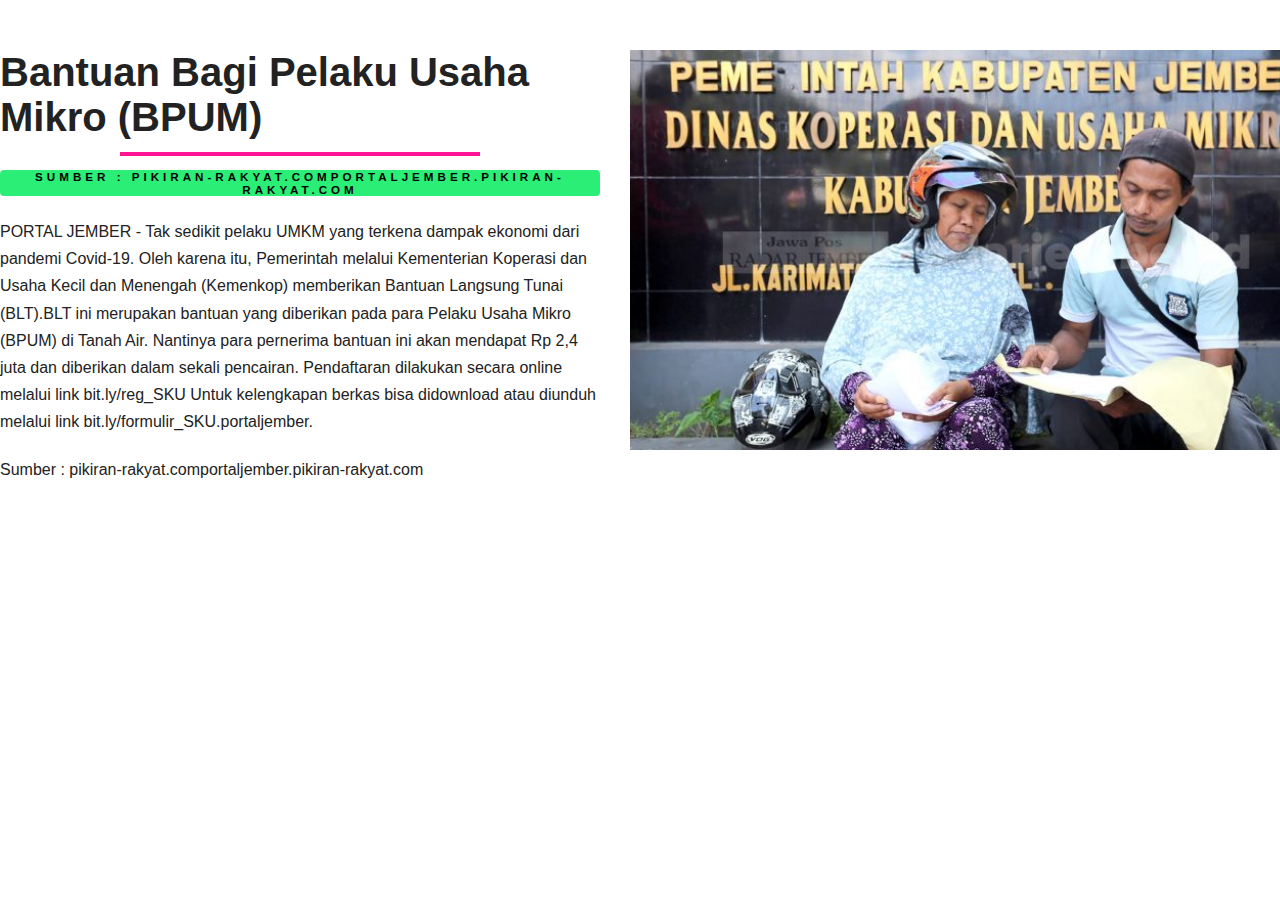
==== artikel2.html @ 7c99e7c2 "push tipis2" ====
<!DOCTYPE html>
<html lang="en" dir="ltr">
    <head>
    <meta charset="utf-8">
    <title>Artikel Beranda</title>
    <link rel="stylesheet" href="css/artikel2.css">
    </head>
    <body>
<!-- Main -->
<section class="section" id="artikel">
    <div class="container artikel">
    <div class="left">
        <div class="title">
        <h1>Bantuan Bagi Pelaku Usaha Mikro (BPUM)</h1>
        </div>

        <button class="button">
			<h5>Sumber : pikiran-rakyat.comportaljember.pikiran-rakyat.com</h5>
		</button>
        <p>
        PORTAL JEMBER - Tak sedikit pelaku UMKM yang terkena dampak ekonomi dari pandemi Covid-19.
        Oleh karena itu, Pemerintah melalui Kementerian Koperasi dan Usaha Kecil dan Menengah (Kemenkop) 
        memberikan Bantuan Langsung Tunai (BLT).BLT ini merupakan bantuan yang diberikan pada para Pelaku Usaha Mikro (BPUM) di Tanah Air.
        Nantinya para pernerima bantuan ini akan mendapat Rp 2,4 juta dan diberikan dalam sekali pencairan.
        Pendaftaran dilakukan secara online melalui link bit.ly/reg_SKU
        Untuk kelengkapan berkas bisa didownload atau diunduh melalui link 
        bit.ly/formulir_SKU.portaljember.
        </p>
        <p>
        Sumber : pikiran-rakyat.comportaljember.pikiran-rakyat.com
        </p>
    </div>
    <div class="right">
        <img src="img/gambar1.jpg" alt="" />
    </div>
    </div>
</section>
---- css/artikel2.css ----
*,
*::before,
*::after {
    margin: 0;
    padding: 0;
    box-sizing: inherit;
}

html {
    scroll-behavior: smooth;
    box-sizing: border-box;
    font-size: 62.5%;
}
body {
    font-family: "Poppins", sans-serif;
    font-size: 1.6rem;
    font-weight: 400;
    background-color: #fff;
    color: #222;
}
/* Artikel Section */
.section {
    padding: 5rem 0 7rem 0;
    overflow-x: hidden;
}
.artikel {
    display: grid;
    grid-template-columns: 1fr 1fr;
    gap: 0 3rem;
}
.title {
    margin-bottom: 5rem;
    text-align: center;
}
.title h1 {
    position: relative;
    display: inline-block;
    font-size: 4rem;
}
.title h1::after {
    content: "";
    position: absolute;
    left: 50%;
    bottom: -20%;
    transform: translate(-50%, -50%);
    width: 60%;
    height: 0.4rem;
    background-color: #fe1493;
}
.title p {
    margin-top: 2rem;
    font-size: 1.5rem;
}
.button {
	text-align: center;
	text-transform: uppercase;
	cursor: pointer;
	font-size: 14px;
	letter-spacing: 4px;
	position: relative;
	background-color: #2aee75;
	border: none;
	color: rgb(0, 0, 0);
	padding: -10px;
	width: 600px;
	text-align: center;
	transition-duration: 0.4s;
	overflow: hidden;
	box-shadow: 0 5px 15px #fdfeff;
	border-radius: 4px;
}
.button:hover {
	background: #fff;
	box-shadow: 0px 2px 10px 5px #63ff78;
	color: #000;
}
.artikel .title {
    text-align: left;
    margin-bottom: 3rem;
}
.artikel .left p {
    margin-top: 2rem;
    line-height: 1.7;
}
.artikel .right img {
    height: 40rem;
    object-fit: cover;
}
@media only screen and (max-width: 768px) {
    .artikel {
        grid-template-columns: 1fr;
        gap: 3rem;
}
.artikel p:last-child {
    display: none;
}
.artikel .left {
    width: 80%;
    margin: 0 auto;
    text-align: center;
}
.artikel .title {
    text-align: center;
}
}
@media only screen and (max-width: 567px) {
    .title h1 {
    font-size: 3rem;
}
@media only screen and (max-width: 768px) {
    .artikel .title {
    text-align: center;
}
.artikel .left {
    width: 90%;
}
.artikel .right img {
    height: 30rem;
}
}
}
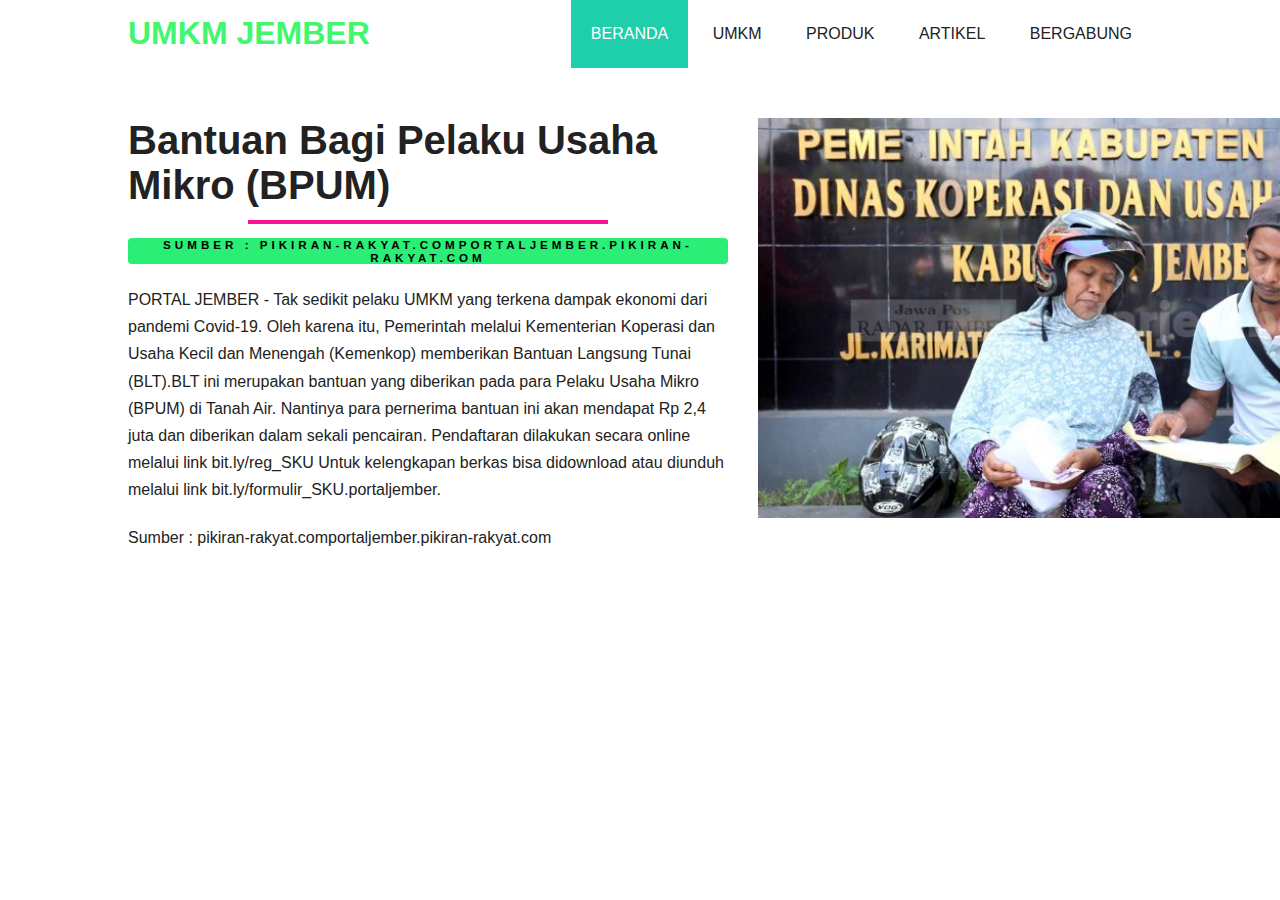
==== commit 04bc4b56: "produk & navbar" ====
--- a/artikel2.html
+++ b/artikel2.html
@@ -3,9 +3,21 @@
     <head>
     <meta charset="utf-8">
     <title>Artikel Beranda</title>
-    <link rel="stylesheet" href="css/artikel2.css">
+    <link rel="stylesheet" href="css/artikel.css">
     </head>
     <body>
+        <header>
+            <div class="container">
+                <h1><a href="beranda.html">UMKM JEMBER</a></h1>
+                <ul>
+                    <li class="active"><a href="beranda.html">BERANDA</a></li>
+                    <li><a href="about.html">UMKM</a></li>
+                    <li><a href="#kategori">PRODUK</a></li>
+                    <li><a href="#artikel">ARTIKEL</a></li>
+                    <li><a href="bergabung.html">BERGABUNG</a></li>
+                </ul>
+            </div>
+        </header>
 <!-- Main -->
 <section class="section" id="artikel">
     <div class="container artikel">
@@ -13,10 +25,10 @@
         <div class="title">
         <h1>Bantuan Bagi Pelaku Usaha Mikro (BPUM)</h1>
         </div>
-
+        <a href = "https://portaljember.pikiran-rakyat.com/">
         <button class="button">
 			<h5>Sumber : pikiran-rakyat.comportaljember.pikiran-rakyat.com</h5>
-		</button>
+		</button></a>
         <p>
         PORTAL JEMBER - Tak sedikit pelaku UMKM yang terkena dampak ekonomi dari pandemi Covid-19.
         Oleh karena itu, Pemerintah melalui Kementerian Koperasi dan Usaha Kecil dan Menengah (Kemenkop) 
--- a/css/artikel.css
+++ b/css/artikel.css
@@ -0,0 +1,174 @@
+*,
+*::before,
+*::after {
+    margin: 0;
+    padding: 0;
+    box-sizing: inherit;
+}
+
+html {
+    scroll-behavior: smooth;
+    box-sizing: border-box;
+    font-size: 62.5%;
+}
+body {
+    font-family: "Poppins", sans-serif;
+    font-size: 1.6rem;
+    font-weight: 400;
+    background-color: #fff;
+    color: #222;
+}
+a {
+	color: inherit;
+	text-decoration: none;
+}
+.medsos {
+	padding:5px 0;
+	background-color: #60ff6d;
+}
+.medsos ul li {
+	display: inline-block;
+	color: #fff;
+	margin-right: 10px;
+}
+.container {
+	width:80%;
+	margin:0 auto;
+}
+.container:after {
+	content:'';
+	display: block;
+	clear: both;
+}
+header h1 {
+	float: left;
+	padding:15px 0;
+	color: #41f76e;
+}
+header ul {
+	float: right;
+}
+header ul li {
+	display: inline-block;
+}
+header ul li a {
+	padding:25px 20px;
+	display: inline-block;
+}
+header ul li a:hover {
+	background-color: #1fcfac;
+	color: #fff;
+}
+.active {
+	background-color: #1fcfac;
+	color: #fff;
+}
+/* Artikel Section */
+.section {
+    padding: 5rem 0 7rem 0;
+    overflow-x: hidden;
+}
+.artikel {
+    display: grid;
+    grid-template-columns: 1fr 1fr;
+    gap: 0 3rem;
+}
+.title {
+    margin-bottom: 5rem;
+    text-align: center;
+}
+.title h1 {
+    position: relative;
+    display: inline-block;
+    font-size: 4rem;
+}
+.title h1::after {
+    content: "";
+    position: absolute;
+    left: 50%;
+    bottom: -20%;
+    transform: translate(-50%, -50%);
+    width: 60%;
+    height: 0.4rem;
+    background-color: #fe1493;
+}
+.title p {
+    margin-top: 2rem;
+    font-size: 1.5rem;
+}
+.button {
+	text-align: center;
+	text-transform: uppercase;
+	cursor: pointer;
+	font-size: 14px;
+	letter-spacing: 4px;
+	position: relative;
+	background-color: #2aee75;
+	border: none;
+	color: rgb(0, 0, 0);
+	padding: -10px;
+	width: 600px;
+	text-align: center;
+	transition-duration: 0.4s;
+	overflow: hidden;
+	box-shadow: 0 5px 15px #fdfeff;
+	border-radius: 4px;
+}
+.button:hover {
+	background: #fff;
+	box-shadow: 0px 2px 10px 5px #63ff78;
+	color: #000;
+}
+.artikel .title {
+    text-align: left;
+    margin-bottom: 3rem;
+}
+.artikel .left p {
+    margin-top: 2rem;
+    line-height: 1.7;
+}
+.artikel .right img {
+    height: 40rem;
+    object-fit: cover;
+}
+@media only screen and (max-width: 768px) {
+    .artikel {
+        grid-template-columns: 1fr;
+        gap: 3rem;
+}
+.artikel p:last-child {
+    display: none;
+}
+.artikel .left {
+    width: 80%;
+    margin: 0 auto;
+    text-align: center;
+}
+.artikel .title {
+    text-align: center;
+}
+}
+@media only screen and (max-width: 567px) {
+    .title h1 {
+    font-size: 3rem;
+}
+@media only screen and (max-width: 768px) {
+    .artikel .title {
+    text-align: center;
+}
+.artikel .left {
+    width: 90%;
+}
+.artikel .right img {
+    height: 30rem;
+}
+}
+}
+
+
+
+
+
+
+
+
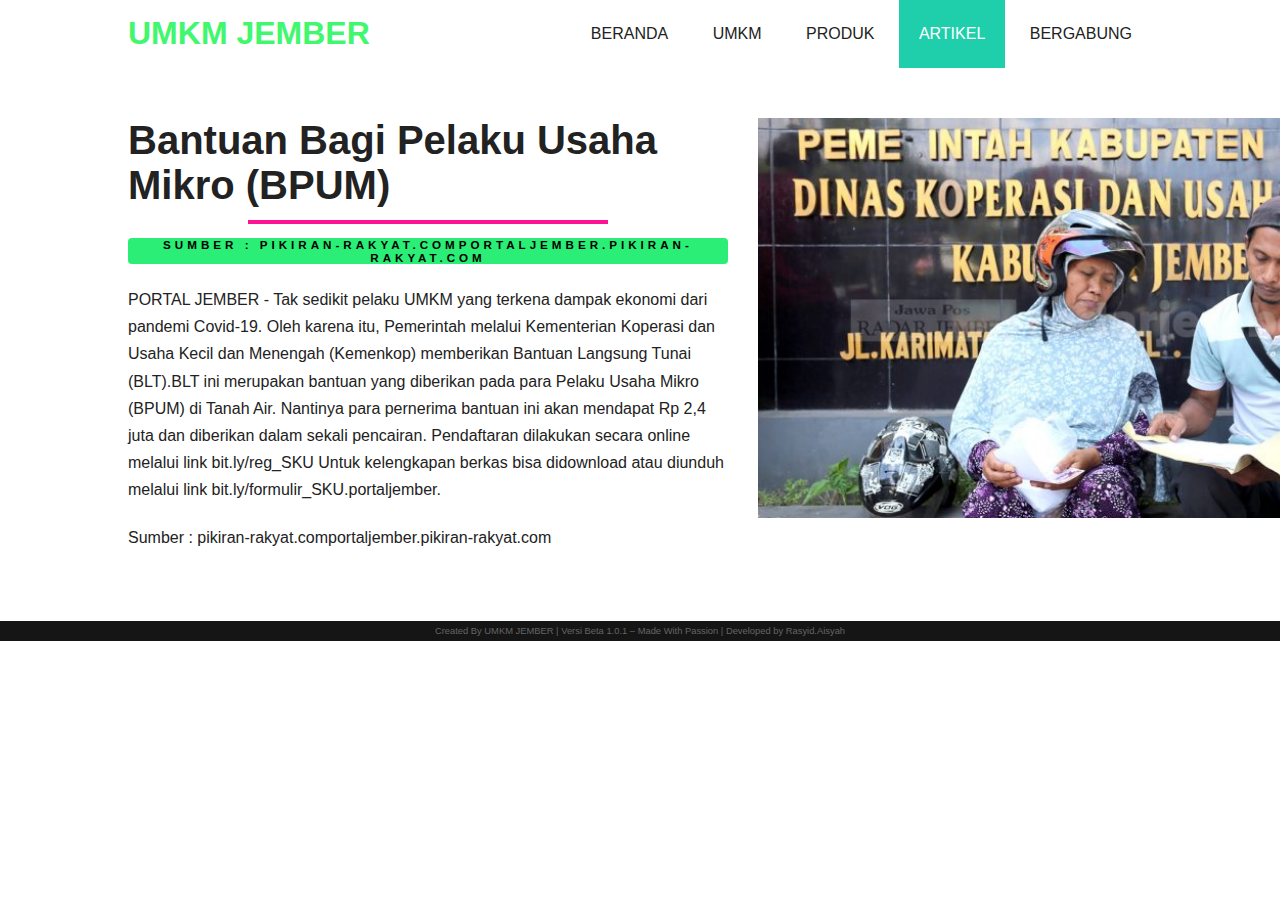
==== commit 6ac576c1: "lengkap kasar" ====
--- a/artikel2.html
+++ b/artikel2.html
@@ -1,52 +1,61 @@
 <!DOCTYPE html>
 <html lang="en" dir="ltr">
-    <head>
+<head>
     <meta charset="utf-8">
     <title>Artikel Beranda</title>
     <link rel="stylesheet" href="css/artikel.css">
-    </head>
-    <body>
-        <header>
-            <div class="container">
-                <h1><a href="beranda.html">UMKM JEMBER</a></h1>
-                <ul>
-                    <li class="active"><a href="beranda.html">BERANDA</a></li>
-                    <li><a href="about.html">UMKM</a></li>
-                    <li><a href="#kategori">PRODUK</a></li>
-                    <li><a href="#artikel">ARTIKEL</a></li>
-                    <li><a href="bergabung.html">BERGABUNG</a></li>
-                </ul>
+    <link rel="stylesheet" href="css/footer.css">
+</head>
+<body>
+    <header>
+        <div class="container">
+            <h1><a href="beranda.html">UMKM JEMBER</a></h1>
+            <ul>
+                <li><a href="beranda.html">BERANDA</a></li>
+                <li><a href="umkm.html">UMKM</a></li>                    <li><a href="#kategori">PRODUK</a></li>
+                <li class="active"><a href="#artikel">ARTIKEL</a></li>
+                <li><a href="bergabung.html">BERGABUNG</a></li>
+            </ul>
+        </div>
+    </header>
+<!-- Main -->
+    <section class="section" id="artikel">
+        <div class="container artikel">
+        <div class="left">
+            <div class="title">
+            <h1>Bantuan Bagi Pelaku Usaha Mikro (BPUM)</h1>
             </div>
-        </header>
-<!-- Main -->
-<section class="section" id="artikel">
-    <div class="container artikel">
-    <div class="left">
-        <div class="title">
-        <h1>Bantuan Bagi Pelaku Usaha Mikro (BPUM)</h1>
+            <a href = "https://portaljember.pikiran-rakyat.com/">
+            <button class="button">
+                <h5>Sumber : pikiran-rakyat.comportaljember.pikiran-rakyat.com</h5>
+            </button></a>
+            <p>
+            PORTAL JEMBER - Tak sedikit pelaku UMKM yang terkena dampak ekonomi dari pandemi Covid-19.
+            Oleh karena itu, Pemerintah melalui Kementerian Koperasi dan Usaha Kecil dan Menengah (Kemenkop) 
+            memberikan Bantuan Langsung Tunai (BLT).BLT ini merupakan bantuan yang diberikan pada para Pelaku Usaha Mikro (BPUM) di Tanah Air.
+            Nantinya para pernerima bantuan ini akan mendapat Rp 2,4 juta dan diberikan dalam sekali pencairan.
+            Pendaftaran dilakukan secara online melalui link bit.ly/reg_SKU
+            Untuk kelengkapan berkas bisa didownload atau diunduh melalui link 
+            bit.ly/formulir_SKU.portaljember.
+            </p>
+            <p>
+            Sumber : pikiran-rakyat.comportaljember.pikiran-rakyat.com
+            </p>
         </div>
-        <a href = "https://portaljember.pikiran-rakyat.com/">
-        <button class="button">
-			<h5>Sumber : pikiran-rakyat.comportaljember.pikiran-rakyat.com</h5>
-		</button></a>
-        <p>
-        PORTAL JEMBER - Tak sedikit pelaku UMKM yang terkena dampak ekonomi dari pandemi Covid-19.
-        Oleh karena itu, Pemerintah melalui Kementerian Koperasi dan Usaha Kecil dan Menengah (Kemenkop) 
-        memberikan Bantuan Langsung Tunai (BLT).BLT ini merupakan bantuan yang diberikan pada para Pelaku Usaha Mikro (BPUM) di Tanah Air.
-        Nantinya para pernerima bantuan ini akan mendapat Rp 2,4 juta dan diberikan dalam sekali pencairan.
-        Pendaftaran dilakukan secara online melalui link bit.ly/reg_SKU
-        Untuk kelengkapan berkas bisa didownload atau diunduh melalui link 
-        bit.ly/formulir_SKU.portaljember.
-        </p>
-        <p>
-        Sumber : pikiran-rakyat.comportaljember.pikiran-rakyat.com
-        </p>
-    </div>
-    <div class="right">
-        <img src="img/gambar1.jpg" alt="" />
-    </div>
-    </div>
-</section>
+        <div class="right">
+            <img src="img/gambar1.jpg" alt="" />
+        </div>
+        </div>
+    </section>
+    <footer>
+		<div class="bottom">
+		<center>
+			<span class="credit">Created By </a>UMKM JEMBER</a> | </span>
+			<span class="credit">Versi Beta 1.0.1 – Made With Passion | Developed by Rasyid.Aisyah </span>
+		</center>
+		</div>
+	</footer>
+</body>
 
 
 
@@ -76,3 +85,4 @@
 
 
 
+
--- a/css/footer.css
+++ b/css/footer.css
@@ -0,0 +1,153 @@
+
+.content1{
+    position: relative;
+    margin: 130px auto;
+    text-align: center;
+    padding: 0 20px;
+    }
+    .content1 .text{
+    font-size: 2.5rem;
+    font-weight: 600;
+    color: #202020;
+    }
+    .content1 .p{
+    font-size: 2.1875rem;
+    font-weight: 600;
+    color: #202020;
+    }
+    footer{
+    position: relative;
+    bottom: 0px;
+    width: 100%;
+    background: #111;
+    }
+    .main-content{
+    display: flex;
+    }
+    .main-content .box{
+    flex-basis: 50%;
+    padding: 10px 20px;
+    }
+    .box h2{
+    font-size: 1.125rem;
+    font-weight: 600;
+    text-transform: uppercase;
+    }
+    .box .content{
+    margin: 20px 0 0 0;
+    position: relative;
+    }
+    .left .content p{
+    text-align: justify;
+    }
+    .left .content .social{
+    margin: 20px 0 0 0;
+    }
+.left .content .social a{
+    padding: 0 2px;
+}
+.left .content .social a span{
+    height: 40px;
+    width: 40px;
+    background: #1a1a1a;
+    line-height: 40px;
+    text-align: center;
+    font-size: 18px;
+    border-radius: 5px;
+    transition: 0.3s;
+}
+.left .content .social a span:hover{
+    background: #f12020;
+}
+.center .content .fas{
+    font-size: 1.4375rem;
+    background: #1a1a1a;
+    height: 45px;
+    width: 45px;
+    line-height: 45px;
+    text-align: center;
+    border-radius: 50%;
+    transition: 0.3s;
+    cursor: pointer;
+}
+.center .content .fas:hover{
+    background: #f12020;
+}
+.center .content .text{
+    font-size: 1.0625rem;
+    font-weight: 500;
+    padding-left: 10px;
+}
+.center .content .phone{
+    margin: 15px 0;
+}
+.right form .text{
+    font-size: 1.0625rem;
+    margin-bottom: 2px;
+    color: #656565;
+}
+.right form .msg{
+    margin-top: 10px;
+}
+.right form input, .right form textarea{
+    width: 100%;
+    font-size: 1.0625rem;
+    background: #151515;
+    padding-left: 10px;
+    border: 1px solid #222222;
+}
+.right form input:focus,
+.right form textarea:focus{
+    outline-color: #3498db;
+}
+.right form input{
+    height: 35px;
+}
+.right form .btn{
+    margin-top: 10px;
+}
+.right form .btn button{
+    height: 40px;
+    width: 100%;
+    border: none;
+    outline: none;
+    background: #f12020;
+    font-size: 1.0625rem;
+    font-weight: 500;
+    cursor: pointer;
+    transition: .3s;
+}
+.right form .btn button:hover{
+    background: #000;
+}
+.bottom center{
+    padding: 5px;
+    font-size: 0.9375rem;
+    background: #151515;
+}
+.bottom center span{
+    color: #656565;
+}
+.bottom center a{
+    color: #f12020;
+    text-decoration: none;
+}
+.bottom center a:hover{
+    text-decoration: underline;
+}
+@media screen and (max-width: 900px) {
+    footer{
+    position: relative;
+    bottom: 0px;
+    }
+.main-content{
+    flex-wrap: wrap;
+    flex-direction: column;
+}
+    .main-content .box{
+    margin: 5px 0;
+    }
+.credit {
+    color:white;
+}
+}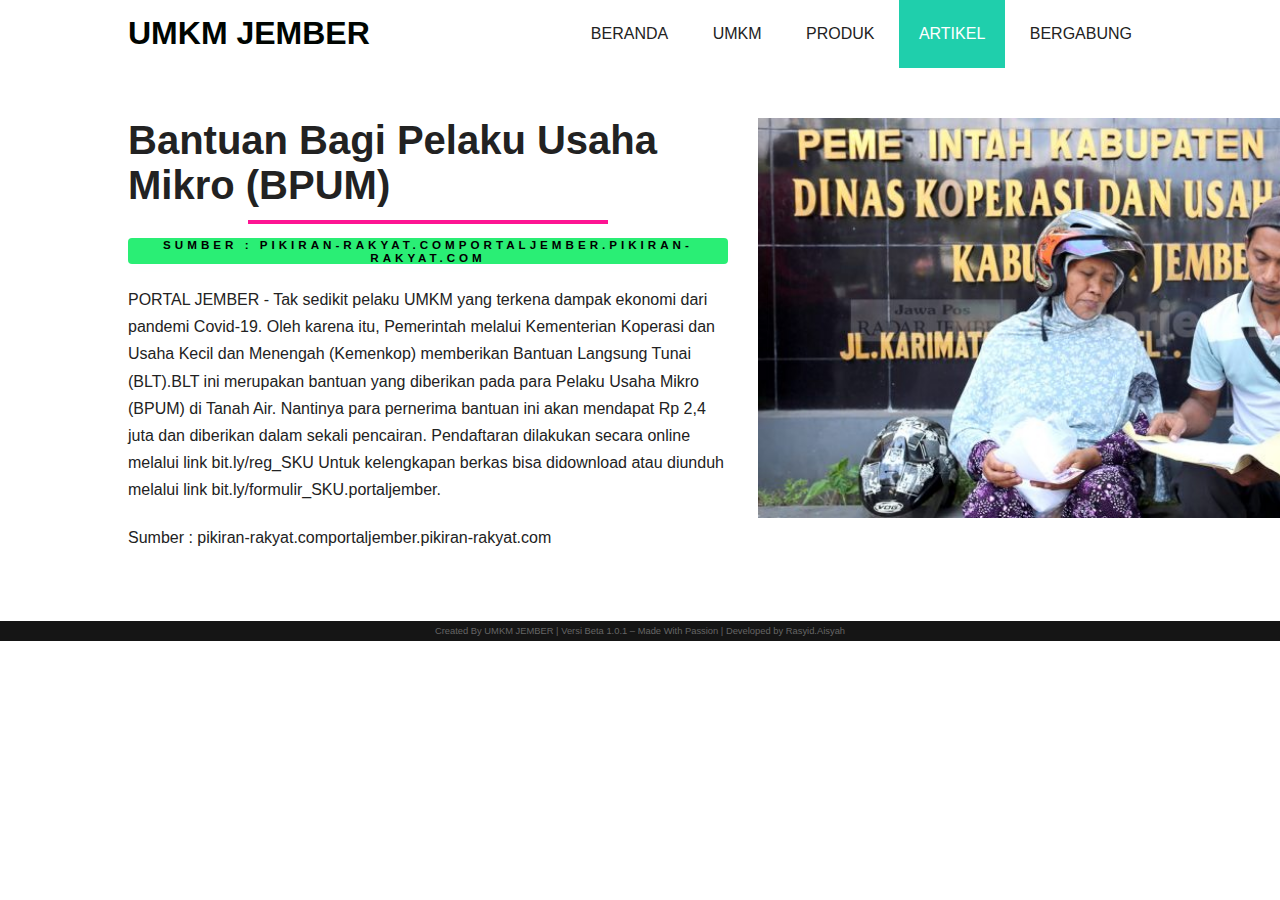
==== commit 4b672778: "ganti nama beranda ke index" ====
--- a/artikel2.html
+++ b/artikel2.html
@@ -9,9 +9,9 @@
 <body>
     <header>
         <div class="container">
-            <h1><a href="beranda.html">UMKM JEMBER</a></h1>
+            <h1><a href="index.html">UMKM JEMBER</a></h1>
             <ul>
-                <li><a href="beranda.html">BERANDA</a></li>
+                <li><a href="index.html">BERANDA</a></li>
                 <li><a href="umkm.html">UMKM</a></li>                    <li><a href="#kategori">PRODUK</a></li>
                 <li class="active"><a href="#artikel">ARTIKEL</a></li>
                 <li><a href="bergabung.html">BERGABUNG</a></li>
--- a/css/artikel.css
+++ b/css/artikel.css
@@ -22,15 +22,6 @@
 	color: inherit;
 	text-decoration: none;
 }
-.medsos {
-	padding:5px 0;
-	background-color: #60ff6d;
-}
-.medsos ul li {
-	display: inline-block;
-	color: #fff;
-	margin-right: 10px;
-}
 .container {
 	width:80%;
 	margin:0 auto;
@@ -43,7 +34,7 @@
 header h1 {
 	float: left;
 	padding:15px 0;
-	color: #41f76e;
+	color: #000501;
 }
 header ul {
 	float: right;
@@ -172,3 +163,6 @@
 
 
 
+
+
+
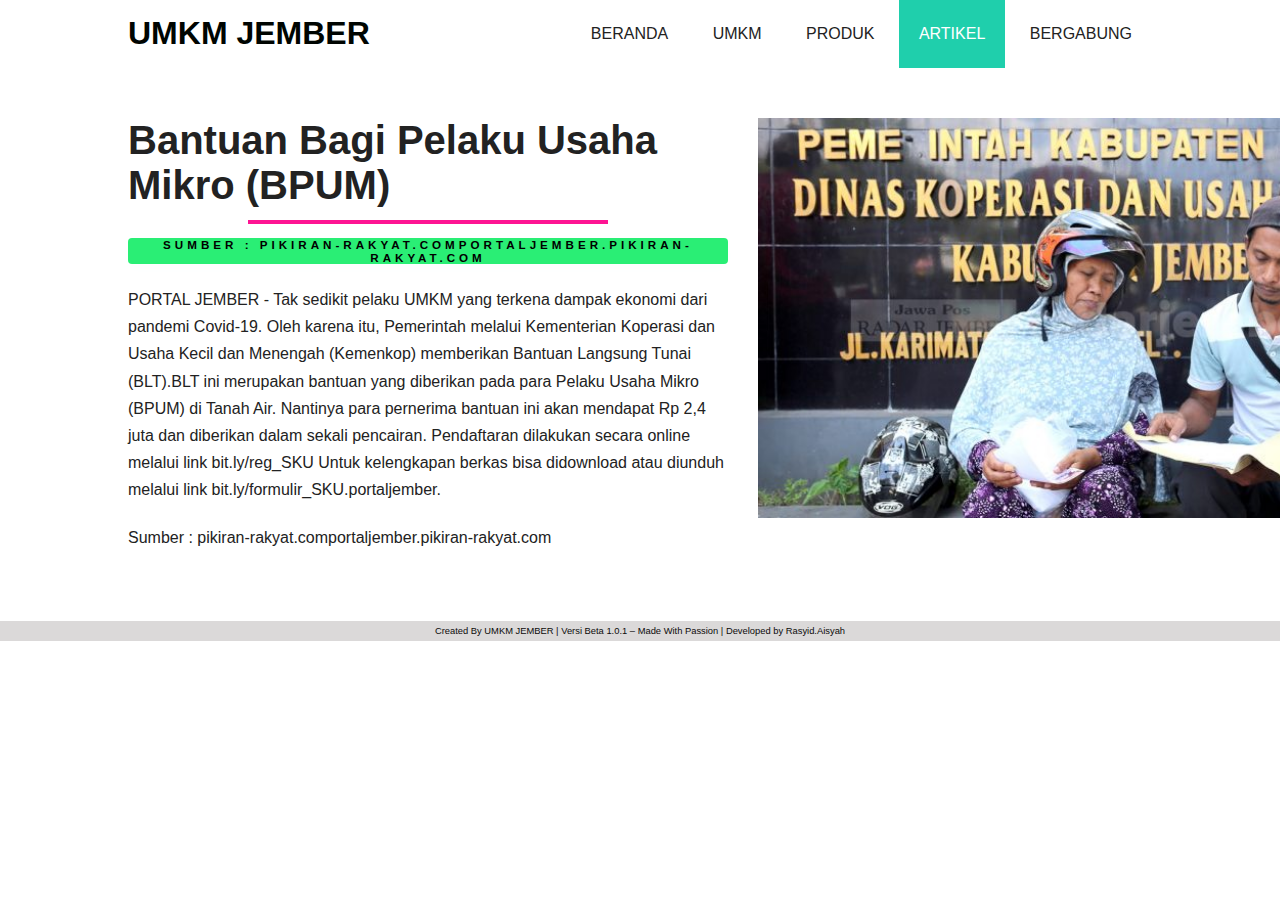
==== commit 96e2a0d3: "mengubah artikel 2" ====
--- a/artikel2.html
+++ b/artikel2.html
@@ -1,7 +1,7 @@
 <!DOCTYPE html>
 <html lang="en" dir="ltr">
 <head>
-    <meta charset="utf-8">
+    <meta name="viewport" content="width=device-width, initial-scale=1.0">
     <title>Artikel Beranda</title>
     <link rel="stylesheet" href="css/artikel.css">
     <link rel="stylesheet" href="css/footer.css">
@@ -54,8 +54,9 @@
 			<span class="credit">Versi Beta 1.0.1 – Made With Passion | Developed by Rasyid.Aisyah </span>
 		</center>
 		</div>
-	</footer>
+    </footer>
 </body>
+</html>
 
 
 
--- a/css/footer.css
+++ b/css/footer.css
@@ -8,12 +8,12 @@
     .content1 .text{
     font-size: 2.5rem;
     font-weight: 600;
-    color: #202020;
+    color: #f0e9e9;
     }
     .content1 .p{
     font-size: 2.1875rem;
     font-weight: 600;
-    color: #202020;
+    color: #fcf8f8;
     }
     footer{
     position: relative;
@@ -32,6 +32,7 @@
     font-size: 1.125rem;
     font-weight: 600;
     text-transform: uppercase;
+    color: rgb(255, 255, 255);
     }
     .box .content{
     margin: 20px 0 0 0;
@@ -39,6 +40,7 @@
     }
     .left .content p{
     text-align: justify;
+    color: rgb(206, 194, 194);
     }
     .left .content .social{
     margin: 20px 0 0 0;
@@ -49,7 +51,7 @@
 .left .content .social a span{
     height: 40px;
     width: 40px;
-    background: #1a1a1a;
+    background: #ddd8d8;
     line-height: 40px;
     text-align: center;
     font-size: 18px;
@@ -61,7 +63,7 @@
 }
 .center .content .fas{
     font-size: 1.4375rem;
-    background: #1a1a1a;
+    background: #c0bdbd;
     height: 45px;
     width: 45px;
     line-height: 45px;
@@ -84,7 +86,7 @@
 .right form .text{
     font-size: 1.0625rem;
     margin-bottom: 2px;
-    color: #656565;
+    color: #fafafa;
 }
 .right form .msg{
     margin-top: 10px;
@@ -92,9 +94,9 @@
 .right form input, .right form textarea{
     width: 100%;
     font-size: 1.0625rem;
-    background: #151515;
+    background: #dddada;
     padding-left: 10px;
-    border: 1px solid #222222;
+    border: 1px solid #fcfafa;
 }
 .right form input:focus,
 .right form textarea:focus{
@@ -118,15 +120,15 @@
     transition: .3s;
 }
 .right form .btn button:hover{
-    background: #000;
+    background: rgb(255, 255, 255);
 }
 .bottom center{
     padding: 5px;
     font-size: 0.9375rem;
-    background: #151515;
+    background: #dbd9d9;
 }
 .bottom center span{
-    color: #656565;
+    color: #0c0b0b;
 }
 .bottom center a{
     color: #f12020;
@@ -135,19 +137,19 @@
 .bottom center a:hover{
     text-decoration: underline;
 }
-@media screen and (max-width: 900px) {
-    footer{
+@media screen and (max-width: 978px) {
+footer{
     position: relative;
     bottom: 0px;
-    }
+}
 .main-content{
     flex-wrap: wrap;
     flex-direction: column;
 }
-    .main-content .box{
+.main-content .box{
     margin: 5px 0;
-    }
+}
 .credit {
-    color:white;
+    color:rgb(255, 238, 238);
 }
 }